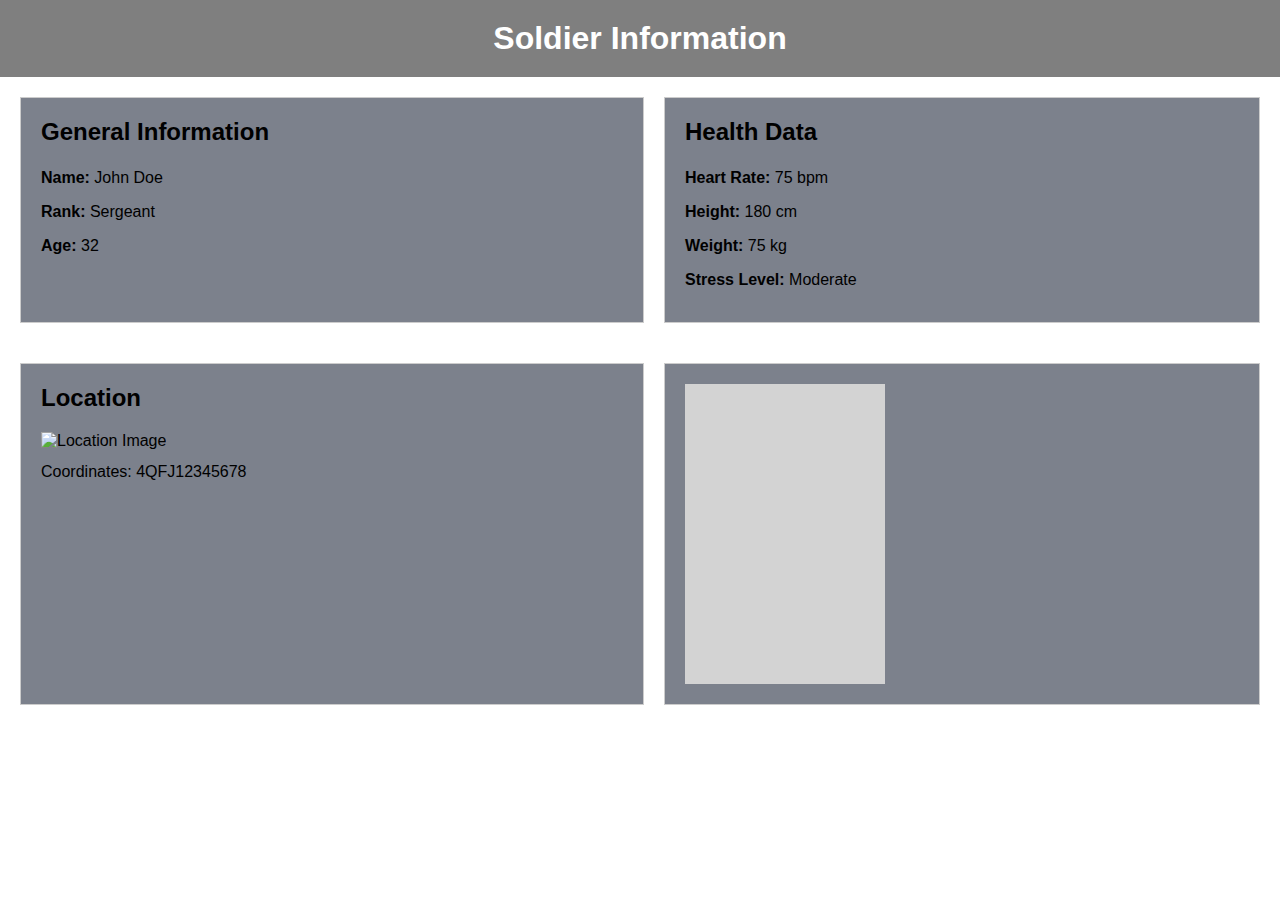
==== index.html @ 99e97cda "first draft" ====
<!DOCTYPE html>
<html lang="en">
<head>
    <meta charset="UTF-8">
    <meta name="viewport" content="width=device-width, initial-scale=1.0">
    <title>Soldier Information</title>
    <link rel="stylesheet" href="styles.css">
</head>
<body>
    <header>
        <h1>Soldier Information</h1>
    </header>
    <div class="container">
        <div class="section top-left">
            <h2>General Information</h2>
            <p><strong>Name:</strong> John Doe</p>
            <p><strong>Rank:</strong> Sergeant</p>
            <p><strong>Age:</strong> 32</p>
            <!-- Add more general information here -->
        </div>
        <div class="section top-right">
            <h2>Health Data</h2>
            <p><strong>Heart Rate:</strong> 75 bpm</p>
            <p><strong>Height:</strong> 180 cm</p>
            <p><strong>Weight:</strong> 75 kg</p>
            <p><strong>Stress Level:</strong> Moderate</p>
            <!-- Add more health data here -->
        </div>
        <div class="section bottom-left">
            <h2>Location</h2>
            <img src="location.jpg" alt="Location Image">
            <p>Coordinates: 4QFJ12345678</p>
        </div>
        <div class="section bottom-right">
            <!-- Placeholder for 3D human image -->
            <div class="human-image"></div>
        </div>
    </div>
</body>
</html>
---- styles.css ----
body {
    margin: 0;
    padding: 0;
    font-family: Arial, sans-serif;
    background-image: url('background.jpg');
    background-size: cover;
    background-position: center;
}

header {
    background-color: rgba(0, 0, 0, 0.5); /* Adding a semi-transparent background to the header for better readability */
    color: #fff;
    padding: 20px;
    text-align: center;
}

h1 {
    margin: 0;
}

.container {
    display: grid;
    grid-template-areas: 
        "top-left top-right"
        "middle middle"
        "bottom-left bottom-right";
    grid-gap: 20px;
    padding: 20px;
}

.section {
    border: 1px solid #ccc;
    box-sizing: border-box;
    background-color: rgba(91, 97, 111, 0.8); /* Adding a semi-transparent background to the sections for better readability */
    padding: 20px;
}

.top-left {
    grid-area: top-left;
}

.top-right {
    grid-area: top-right;
}


.bottom-left {
    grid-area: bottom-left;
}

.bottom-right {
    grid-area: bottom-right;
}

.human-image {
    width: 200px; /* Adjust the width of the 3D human image as needed */
    height: 300px; /* Adjust the height of the 3D human image as needed */
    background-color: lightgray; /* Placeholder color */
}

h2 {
    margin-top: 0;
}

p {
    margin: 10px 0;
    line-height: 1.5;
}

strong {
    font-weight: bold;
}

img {
    max-width: 100%;
    height: auto;
}
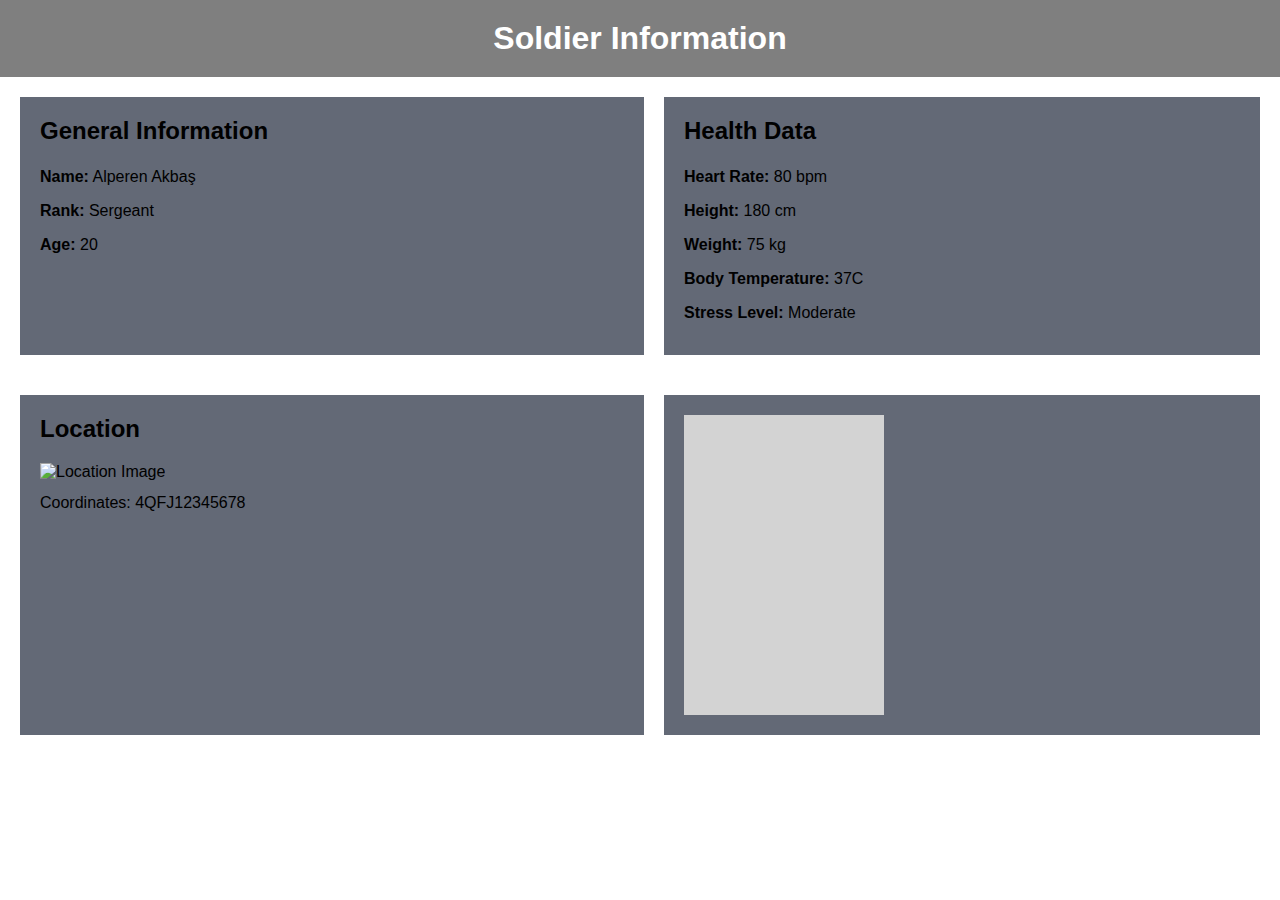
==== commit c31d9326: "color adjustments and healt info updated" ====
--- a/index.html
+++ b/index.html
@@ -13,16 +13,17 @@
     <div class="container">
         <div class="section top-left">
             <h2>General Information</h2>
-            <p><strong>Name:</strong> John Doe</p>
+            <p><strong>Name:</strong> Alperen Akbaş</p>
             <p><strong>Rank:</strong> Sergeant</p>
-            <p><strong>Age:</strong> 32</p>
+            <p><strong>Age:</strong> 20</p>
             <!-- Add more general information here -->
         </div>
         <div class="section top-right">
             <h2>Health Data</h2>
-            <p><strong>Heart Rate:</strong> 75 bpm</p>
+            <p><strong>Heart Rate:</strong> 80 bpm</p>
             <p><strong>Height:</strong> 180 cm</p>
             <p><strong>Weight:</strong> 75 kg</p>
+            <p><strong>Body Temperature:</strong> 37C</p>
             <p><strong>Stress Level:</strong> Moderate</p>
             <!-- Add more health data here -->
         </div>
--- a/styles.css
+++ b/styles.css
@@ -29,9 +29,9 @@
 }
 
 .section {
-    border: 1px solid #ccc;
+    border: 0px solid #ccc;
     box-sizing: border-box;
-    background-color: rgba(91, 97, 111, 0.8); /* Adding a semi-transparent background to the sections for better readability */
+    background-color: rgba(91, 97, 111, 0.95); /* Adding a semi-transparent background to the sections for better readability */
     padding: 20px;
 }
 
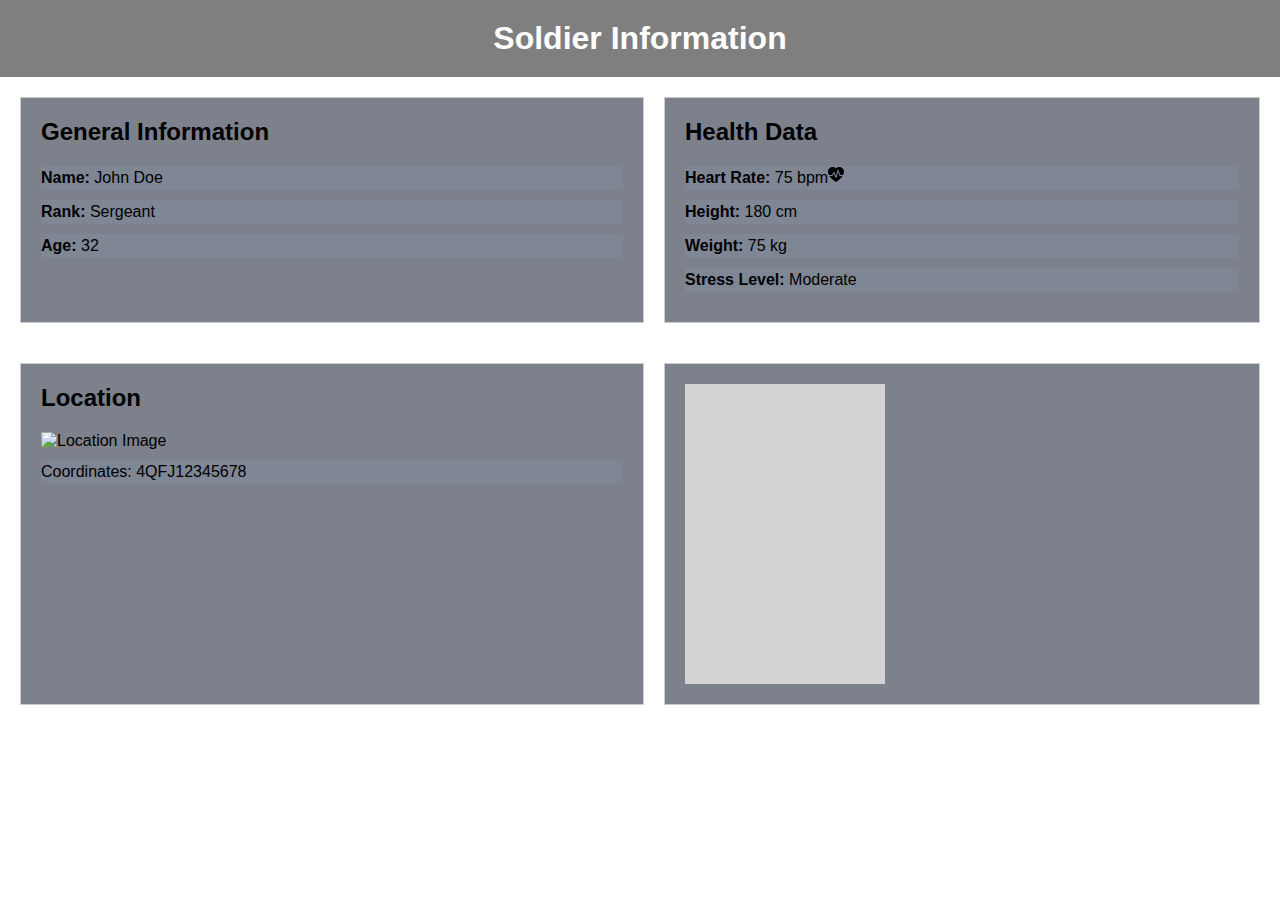
==== commit e703317a: "Add randomized bpm" ====
--- a/index.html
+++ b/index.html
@@ -5,6 +5,7 @@
     <meta name="viewport" content="width=device-width, initial-scale=1.0">
     <title>Soldier Information</title>
     <link rel="stylesheet" href="styles.css">
+    <script src="app.js"></script>
 </head>
 <body>
     <header>
@@ -13,17 +14,19 @@
     <div class="container">
         <div class="section top-left">
             <h2>General Information</h2>
-            <p><strong>Name:</strong> Alperen Akbaş</p>
+            <p><strong>Name:</strong> John Doe</p>
             <p><strong>Rank:</strong> Sergeant</p>
-            <p><strong>Age:</strong> 20</p>
+            <p><strong>Age:</strong> 32</p>
             <!-- Add more general information here -->
         </div>
         <div class="section top-right">
             <h2>Health Data</h2>
-            <p><strong>Heart Rate:</strong> 80 bpm</p>
+            <p><strong>Heart Rate:</strong> <span id="heart_rate">75</span> bpm<svg xmlns="http://www.w3.org/2000/svg" width="16" height="16" fill="currentColor" class="bi bi-heart-pulse-fill" viewBox="0 0 16 16">
+                <path d="M1.475 9C2.702 10.84 4.779 12.871 8 15c3.221-2.129 5.298-4.16 6.525-6H12a.5.5 0 0 1-.464-.314l-1.457-3.642-1.598 5.593a.5.5 0 0 1-.945.049L5.889 6.568l-1.473 2.21A.5.5 0 0 1 4 9z"/>
+                <path d="M.88 8C-2.427 1.68 4.41-2 7.823 1.143q.09.083.176.171a3 3 0 0 1 .176-.17C11.59-2 18.426 1.68 15.12 8h-2.783l-1.874-4.686a.5.5 0 0 0-.945.049L7.921 8.956 6.464 5.314a.5.5 0 0 0-.88-.091L3.732 8z"/>
+              </svg></p>
             <p><strong>Height:</strong> 180 cm</p>
             <p><strong>Weight:</strong> 75 kg</p>
-            <p><strong>Body Temperature:</strong> 37C</p>
             <p><strong>Stress Level:</strong> Moderate</p>
             <!-- Add more health data here -->
         </div>
--- a/styles.css
+++ b/styles.css
@@ -29,10 +29,14 @@
 }
 
 .section {
-    border: 0px solid #ccc;
+    border: 1px solid #ccc;
     box-sizing: border-box;
-    background-color: rgba(91, 97, 111, 0.95); /* Adding a semi-transparent background to the sections for better readability */
+    background-color: rgba(91, 97, 111, 0.8); /* Adding a semi-transparent background to the sections for better readability */
     padding: 20px;
+}
+
+.section p {
+    background-color: rgba(159, 185, 224, 0.1);
 }
 
 .top-left {
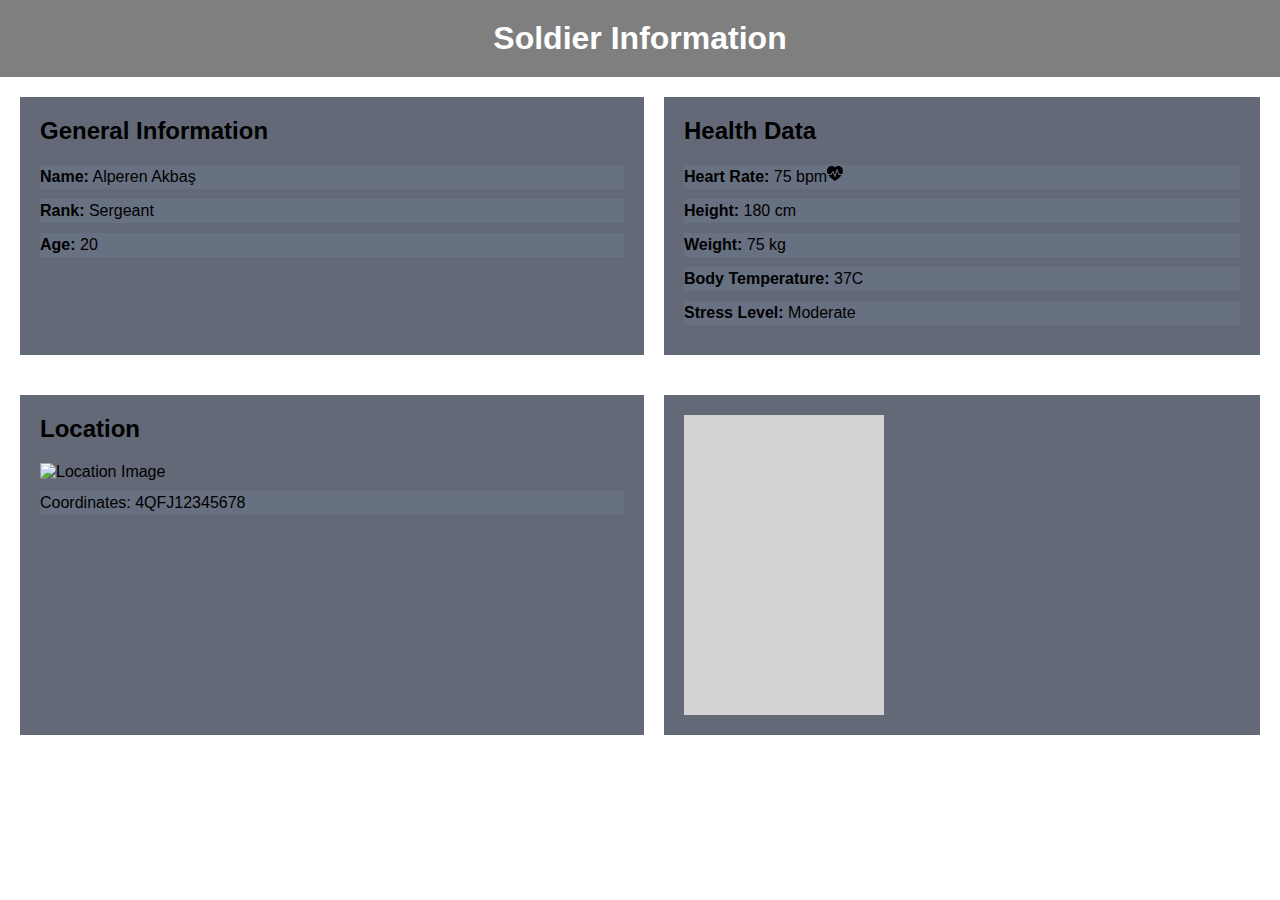
==== commit 5fa125a1: "Merge branch 'main' of https://github.com/ErolKocoglu/project_gui" ====
--- a/index.html
+++ b/index.html
@@ -14,9 +14,9 @@
     <div class="container">
         <div class="section top-left">
             <h2>General Information</h2>
-            <p><strong>Name:</strong> John Doe</p>
+            <p><strong>Name:</strong> Alperen Akbaş</p>
             <p><strong>Rank:</strong> Sergeant</p>
-            <p><strong>Age:</strong> 32</p>
+            <p><strong>Age:</strong> 20</p>
             <!-- Add more general information here -->
         </div>
         <div class="section top-right">
@@ -27,6 +27,7 @@
               </svg></p>
             <p><strong>Height:</strong> 180 cm</p>
             <p><strong>Weight:</strong> 75 kg</p>
+            <p><strong>Body Temperature:</strong> 37C</p>
             <p><strong>Stress Level:</strong> Moderate</p>
             <!-- Add more health data here -->
         </div>
--- a/styles.css
+++ b/styles.css
@@ -29,9 +29,9 @@
 }
 
 .section {
-    border: 1px solid #ccc;
+    border: 0px solid #ccc;
     box-sizing: border-box;
-    background-color: rgba(91, 97, 111, 0.8); /* Adding a semi-transparent background to the sections for better readability */
+    background-color: rgba(91, 97, 111, 0.95); /* Adding a semi-transparent background to the sections for better readability */
     padding: 20px;
 }
 
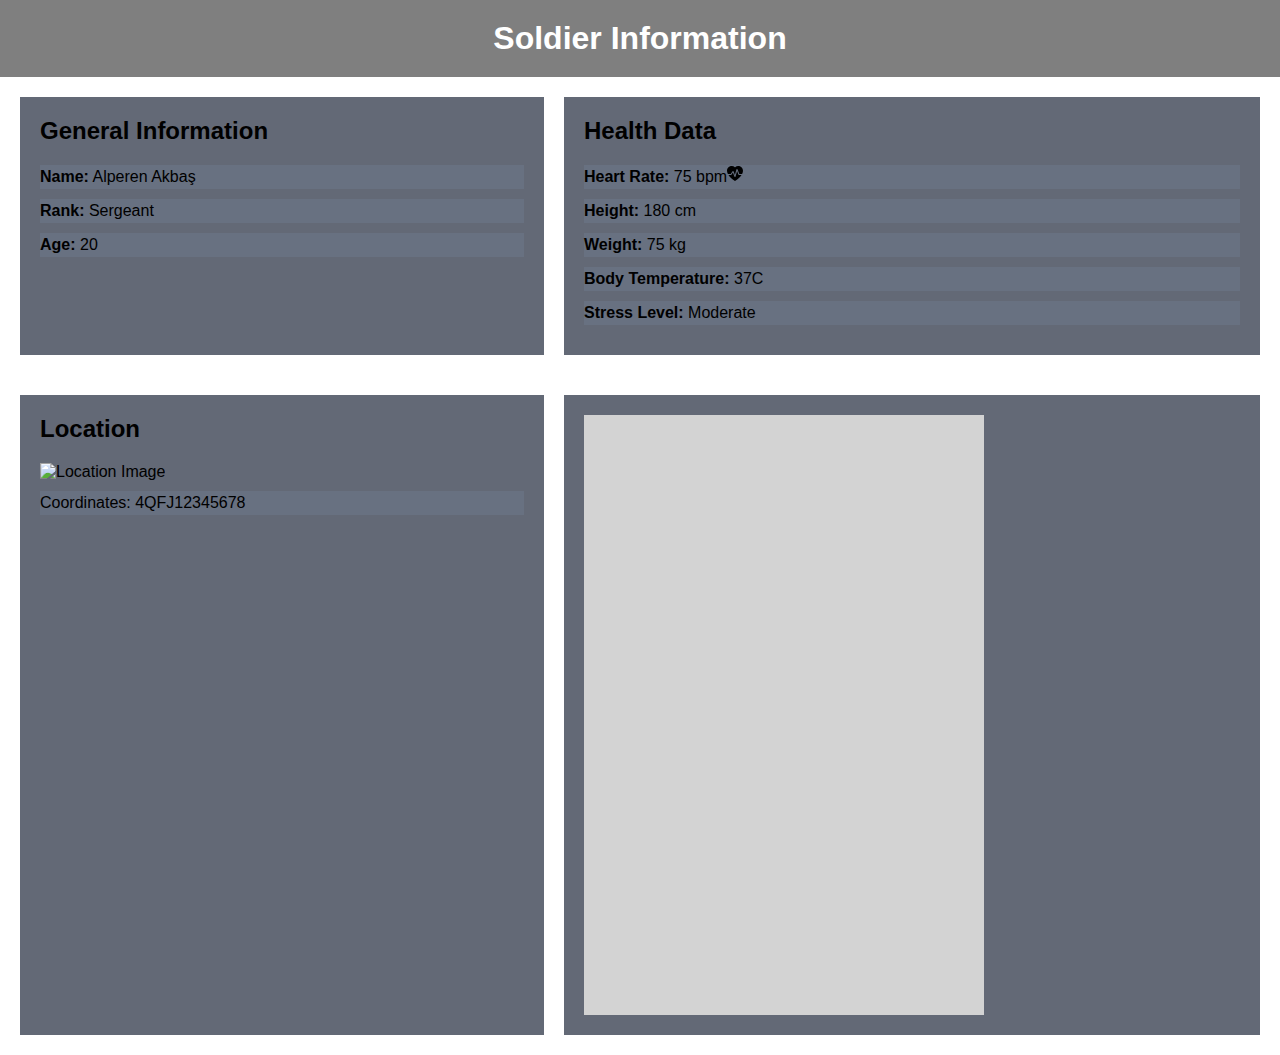
==== commit c63f4843: "Add onclick operation" ====
--- a/index.html
+++ b/index.html
@@ -5,7 +5,6 @@
     <meta name="viewport" content="width=device-width, initial-scale=1.0">
     <title>Soldier Information</title>
     <link rel="stylesheet" href="styles.css">
-    <script src="app.js"></script>
 </head>
 <body>
     <header>
@@ -21,7 +20,7 @@
         </div>
         <div class="section top-right">
             <h2>Health Data</h2>
-            <p><strong>Heart Rate:</strong> <span id="heart_rate">75</span> bpm<svg xmlns="http://www.w3.org/2000/svg" width="16" height="16" fill="currentColor" class="bi bi-heart-pulse-fill" viewBox="0 0 16 16">
+            <p id="nabiz"><strong>Heart Rate:</strong> <span id="heart_rate">75</span> bpm<svg xmlns="http://www.w3.org/2000/svg" width="16" height="16" fill="currentColor" class="bi bi-heart-pulse-fill" viewBox="0 0 16 16">
                 <path d="M1.475 9C2.702 10.84 4.779 12.871 8 15c3.221-2.129 5.298-4.16 6.525-6H12a.5.5 0 0 1-.464-.314l-1.457-3.642-1.598 5.593a.5.5 0 0 1-.945.049L5.889 6.568l-1.473 2.21A.5.5 0 0 1 4 9z"/>
                 <path d="M.88 8C-2.427 1.68 4.41-2 7.823 1.143q.09.083.176.171a3 3 0 0 1 .176-.17C11.59-2 18.426 1.68 15.12 8h-2.783l-1.874-4.686a.5.5 0 0 0-.945.049L7.921 8.956 6.464 5.314a.5.5 0 0 0-.88-.091L3.732 8z"/>
               </svg></p>
@@ -38,9 +37,11 @@
         </div>
         <div class="section bottom-right">
             <!-- Placeholder for 3D human image -->
-            <div class="human-image"></div>
+            <div class="human-image"><img src="https://cdn.dribbble.com/users/1234549/screenshots/3962998/media/e38c410a3ae64d8b8a71518e3c7b1922.gif" alt=""></div>
         </div>
     </div>
+    <script src="app.js"></script>
+
 </body>
 </html>
 
--- a/styles.css
+++ b/styles.css
@@ -57,8 +57,8 @@
 }
 
 .human-image {
-    width: 200px; /* Adjust the width of the 3D human image as needed */
-    height: 300px; /* Adjust the height of the 3D human image as needed */
+    width: 400px; /* Adjust the width of the 3D human image as needed */
+    height: 600px; /* Adjust the height of the 3D human image as needed */
     background-color: lightgray; /* Placeholder color */
 }
 
